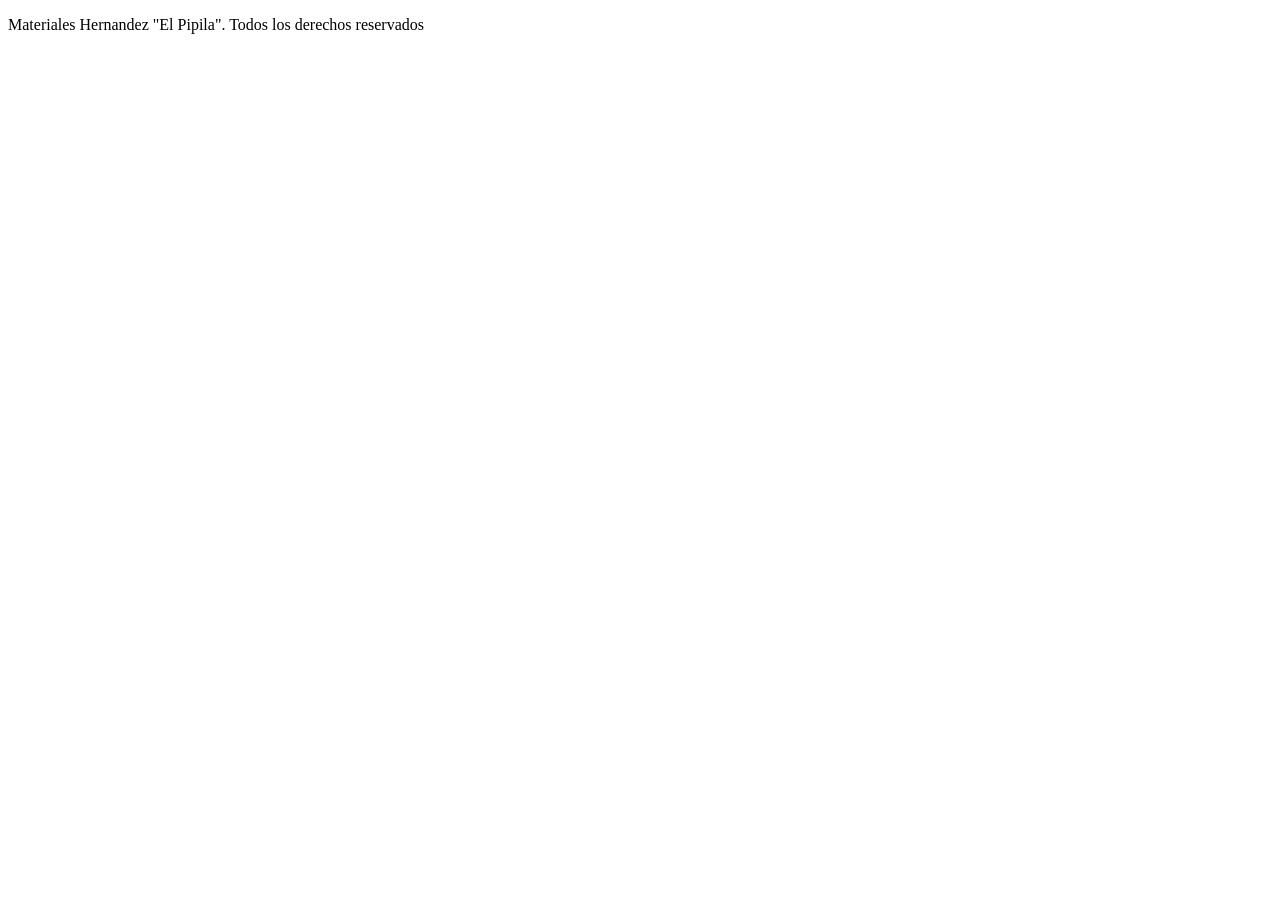
==== src/index.html @ c0bf74c6 "subida_proyecto" ====
<!doctype html>
<html lang="es">
<head>
  <meta charset="utf-8">
  <title>WPublicidad</title>
  <base href="/">
  <meta name="viewport" content="width=device-width, initial-scale=1.0">
  <link rel="icon" type="image/x-icon" href="favicon.ico">
  <link rel="stylesheet" href="./font-awesome.min.css">
</head>
<body>
  <div><app-root></app-root></div>
  <div class="derechos"><p>Materiales Hernandez "El Pipila". Todos los derechos reservados</p></div>
  
</body>
</html>
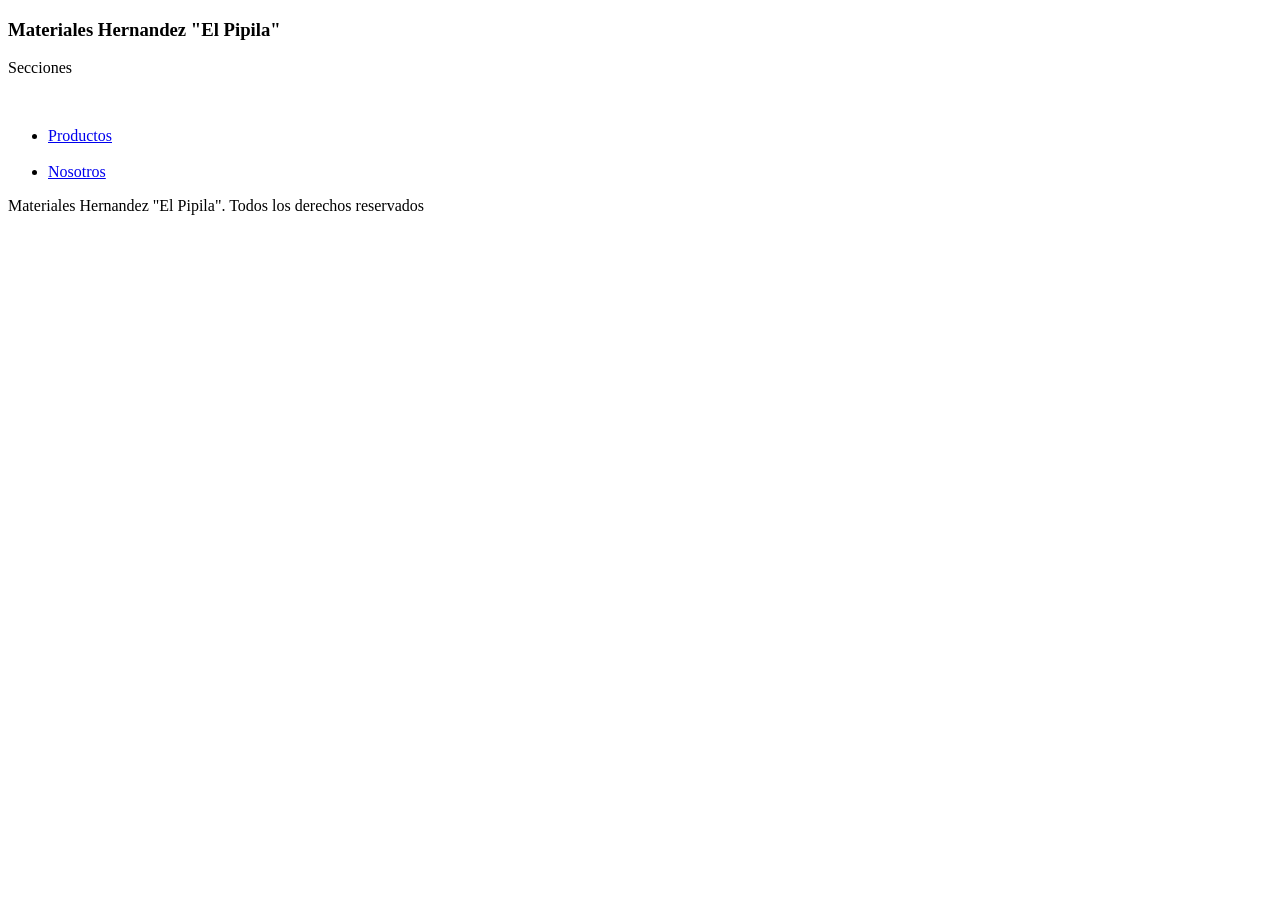
==== commit ebae6aa5: "modificacion de pie de pagina" ====
--- a/src/index.html
+++ b/src/index.html
@@ -10,6 +10,20 @@
 </head>
 <body>
   <div><app-root></app-root></div>
+  <div class="pie">
+    <h3 class="nombre">Materiales Hernandez "El Pipila"</h3>
+    <p class="subtitulo">Secciones</p><br>
+    <div class="bloque-seccion">
+      <ul class="seccion">
+        <li>
+          <a class="productos" href="/productos">Productos<br></a><br>
+        </li>
+        <li class="Nosotros">
+          <a href="/ubicacion">Nosotros</a>
+        </li>
+      </ul>
+    </div>
+  </div>
   <div class="derechos"><p>Materiales Hernandez "El Pipila". Todos los derechos reservados</p></div>
   
 </body>
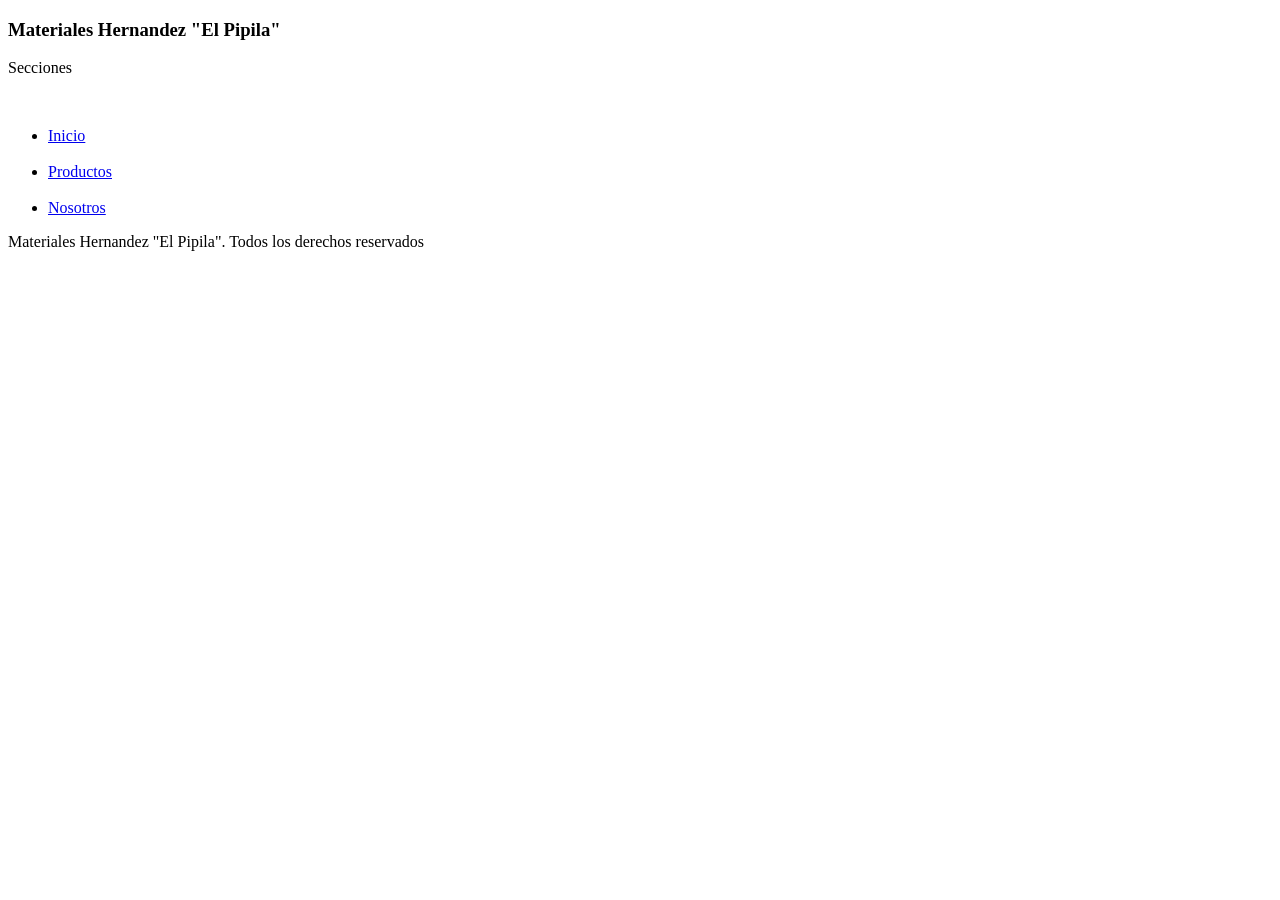
==== commit 157ea26c: "cambio2 pie pagina" ====
--- a/src/index.html
+++ b/src/index.html
@@ -16,6 +16,9 @@
     <div class="bloque-seccion">
       <ul class="seccion">
         <li>
+          <a class="inicio" href="/home">Inicio<br></a><br>
+        </li>
+        <li>
           <a class="productos" href="/productos">Productos<br></a><br>
         </li>
         <li class="Nosotros">
